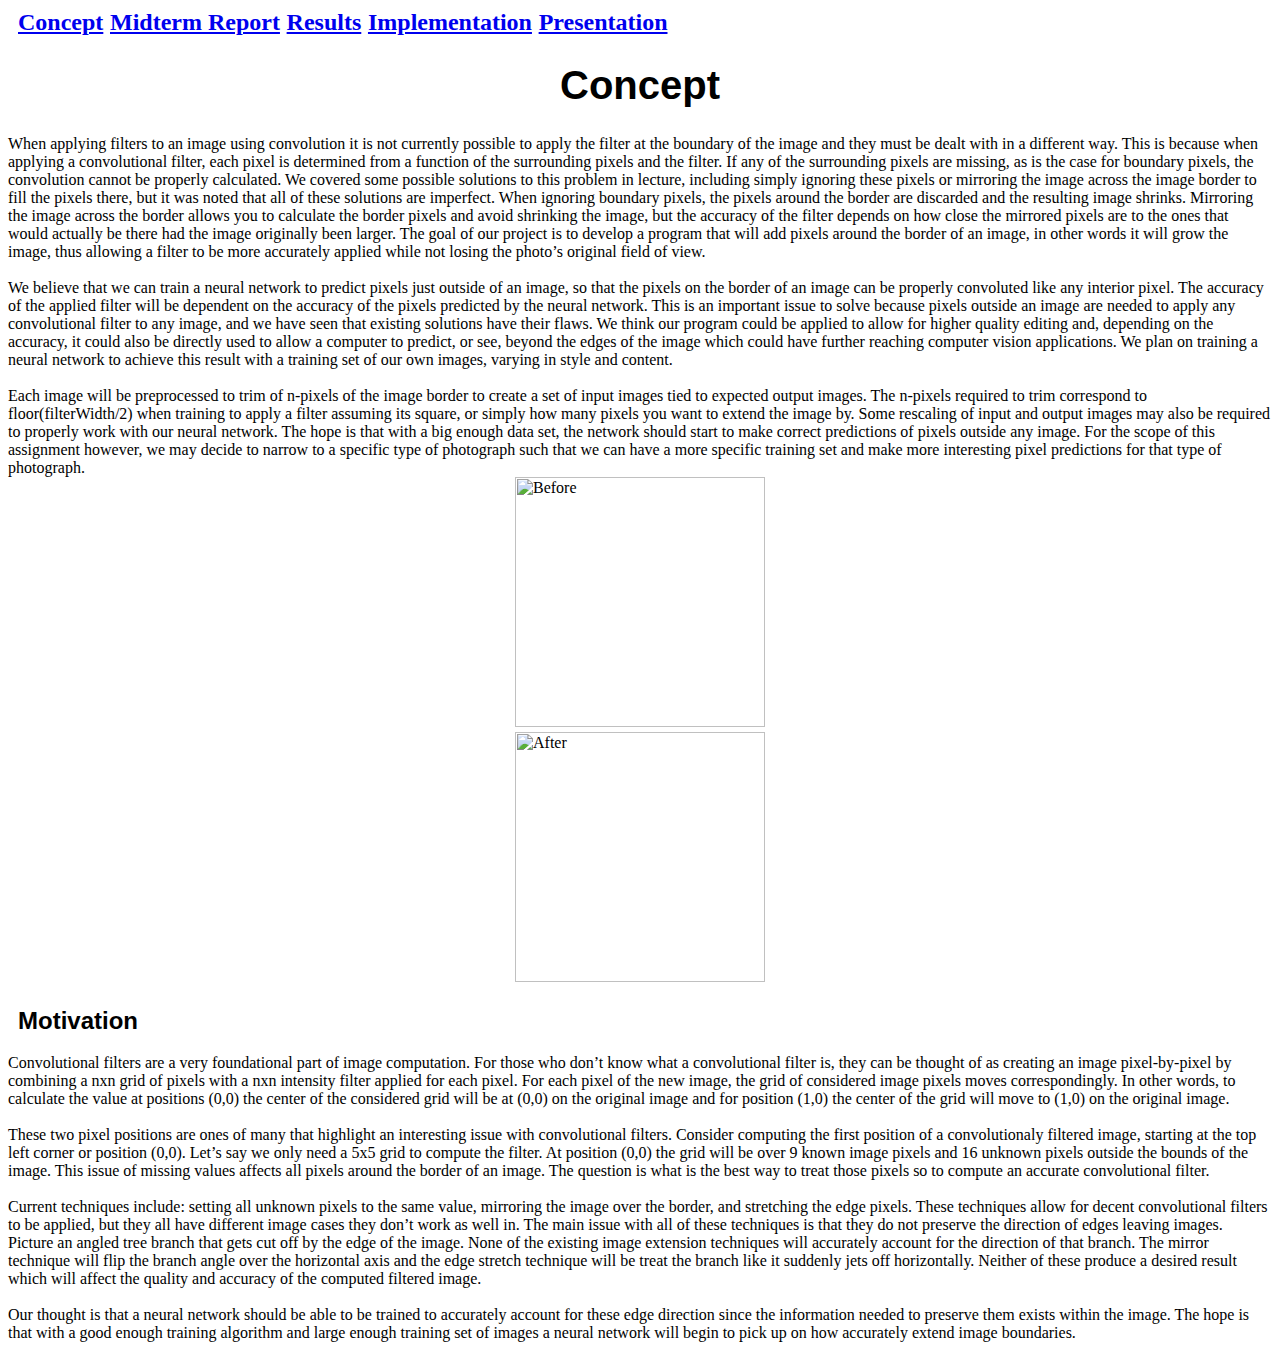
==== index.html @ 3b73cf61 "Update index.html" ====
<head>
    <meta charset="UTF-8">
    <title>Image-Expansion</title>
	<link rel="stylesheet" type="text/css" href="styles.css">
  </head>
<body>
<div class="toolbar-Concept">
<h2><a href="index.html">Concept</a> <a href="midtermreport.html">Midterm Report</a> <a href="Results.html">Results</a>  <a href="Implementation.html">Implementation</a> <a href="https://docs.google.com/presentation/d/1-cbVsg1f9plFdEAPed2oDzv_GU6rhc7mlWn1CGluCXA/edit?usp=sharingl">Presentation</a></h2>
</div>
<h1>Concept</h1>
When applying filters to an image using convolution it is not currently possible to apply the filter at the boundary of the image and they must be dealt with in a different way. This is because when applying a convolutional filter, each pixel is determined from a function of the surrounding pixels and the filter. If any of the surrounding pixels are missing, as is the case for boundary pixels, the convolution cannot be properly calculated. We covered some possible solutions to this problem in lecture, including simply ignoring these pixels or mirroring the image across the image border to fill the pixels there, but it was noted that all of these solutions are imperfect. When ignoring boundary pixels, the pixels around the border are discarded and the resulting image shrinks. Mirroring the image across the border allows you to calculate the border pixels and avoid shrinking the image, but the accuracy of the filter depends on how close the mirrored pixels are to the ones that would actually be there had the image originally been larger. The goal of our project is to develop a program that will add pixels around the border of an image, in other words it will grow the image, thus allowing a filter to be more accurately applied while not losing the photo’s original field of view. 
<br><br>
We believe that we can train a neural network to predict pixels just outside of an image, so that the pixels on the border of an image can be properly convoluted like any interior pixel. The accuracy of the applied filter will be dependent on the accuracy of the pixels predicted by the neural network. This is an important issue to solve because pixels outside an image are needed to apply any convolutional filter to any image, and we have seen that existing solutions have their flaws. We think our program could be applied to allow for higher quality editing and, depending on the accuracy, it could also be directly used to allow a computer to predict, or see, beyond the edges of the image which could have further reaching computer vision applications. We plan on training a neural network to achieve this result with a training set of our own images, varying in style and content. 
<br><br>
Each image will be preprocessed to trim of n-pixels of the image border to create a set of input images tied to expected output images. The n-pixels required to trim correspond to floor(filterWidth/2) when training to apply a filter assuming its square, or simply how many pixels you want to extend the image by. Some rescaling of input and output images may also be required to properly work with our neural network. The hope is that with a big enough data set, the network should start to make correct predictions of pixels outside any image. For the scope of this assignment however, we may decide to narrow to a specific type of photograph such that we can have a more specific training set and make more interesting pixel predictions for that type of photograph.<br>

<img src="Concept.png" alt="Before" class="images"> <img src="Concept2.png" alt="After" class="images">
<h2>Motivation</h2>

  Convolutional filters are a very foundational part of image computation. For those who don’t know what a convolutional filter is, they can be thought of as creating an image pixel-by-pixel by combining a nxn grid of pixels with a nxn intensity filter applied for each pixel. For each pixel of the new image, the grid of considered image pixels moves correspondingly. In other words, to calculate the value at positions (0,0) the center of the considered grid will be at (0,0) on the original image and for position (1,0) the center of the grid will move to (1,0) on the original image.<br><br>

  These two pixel positions are ones of many that highlight an interesting issue with convolutional filters. Consider computing the first position of a convolutionaly filtered image, starting at the top left corner or position (0,0). Let’s say we only need a 5x5 grid to compute the filter. At position (0,0) the grid will be over 9 known image pixels and 16 unknown pixels outside the bounds of the image. This issue of missing values affects all pixels around the border of an image. The question is what is the best way to treat those pixels so to compute an accurate convolutional filter.<br><br>

  Current techniques include: setting all unknown pixels to the same value, mirroring the image over the border, and stretching the edge pixels. These techniques allow for decent convolutional filters to be applied, but they all have different image cases they don’t work as well in. The main issue with all of these techniques is that they do not preserve the direction of edges leaving images. Picture an angled tree branch that gets cut off by the edge of the image. None of the existing image extension techniques will accurately account for the direction of that branch. The mirror technique will flip the branch angle over the horizontal axis and the edge stretch technique will be treat the branch like it suddenly jets off horizontally. Neither of these produce a desired result which will affect the quality and accuracy of the computed filtered image.<br><br>

  Our thought is that a neural network should be able to be trained to accurately account for these edge direction since the information needed to preserve them exists within the image. The hope is that with a good enough training algorithm and large enough training set of images a neural network will begin to pick up on how accurately extend image boundaries.

</body>
---- styles.css ----
h1 {
	font-family:sans-serif;
	color: black;
	text-align:center;
	font-size: 40px;
}
h2 {
	font-family: sans-serif;
	margin-left: 10px;
}
h3 {
	font-family: sans-serif;
	margin-left: 10px;
}
img {
	align: middle;	
}
p {
	font-family: Georgia, serif;
	margin-left:30px;
}
a {
	font-family: Georgia, serif;
	align-text:middle;
}
li {
	font-family: Georgia, serif;
}
.home-page {
	background-color: #ccffff;
}
.tv-page {
	background-color: #ffffb3;
}
.restaurant-page {
	background-color: #ffe6cc;
}
.book-page {
	background-color: #ccffcc;
}
.home-title{
	color:white;
}
.link {
	position:relative;
	display:flex;
}
.toolbar-home {
	background-image: linear-gradient( #66d9ff, #00ace6);
	padding-top:5px;
	padding-bottom:5px;
	box-shadow: 0px 5px 8px #aaaaaa;
}
.toolbar-book {
	background-image: linear-gradient(  #99ff99,  #33ff33);
	padding-top:5px;
	padding-bottom:5px;
	box-shadow: 0px 5px 8px #aaaaaa;
}
.toolbar-restaurant {
	background-image: linear-gradient( #ffd9b3, #ff8000);
	padding-top:5px;
	padding-bottom:5px;
	box-shadow: 0px 5px 8px #aaaaaa;
}
.toolbar-show {
	background-image: linear-gradient( #ffff80, #e6e600);
	padding-top:5px;
	padding-bottom:5px;
	box-shadow: 0px 5px 8px #aaaaaa;
}
.links {
	margin-bottom: 20px;
	margin-left:30px
}
.headshot {
	display: block;
    margin-left: auto;
    margin-right: auto;
    width: 250px;
}
.book {
	display: block;
    margin-left: auto;
    margin-right: auto;
    width: 250px;
	padding-bottom:5px;
}
.mango {
	display: block;
    margin-left: auto;
    margin-right: auto;
    width: 500px;
}
.images {
	display: block;
    margin-left: auto;
    margin-right: auto;
    width: 250px;
	padding-bottom:5px;
}
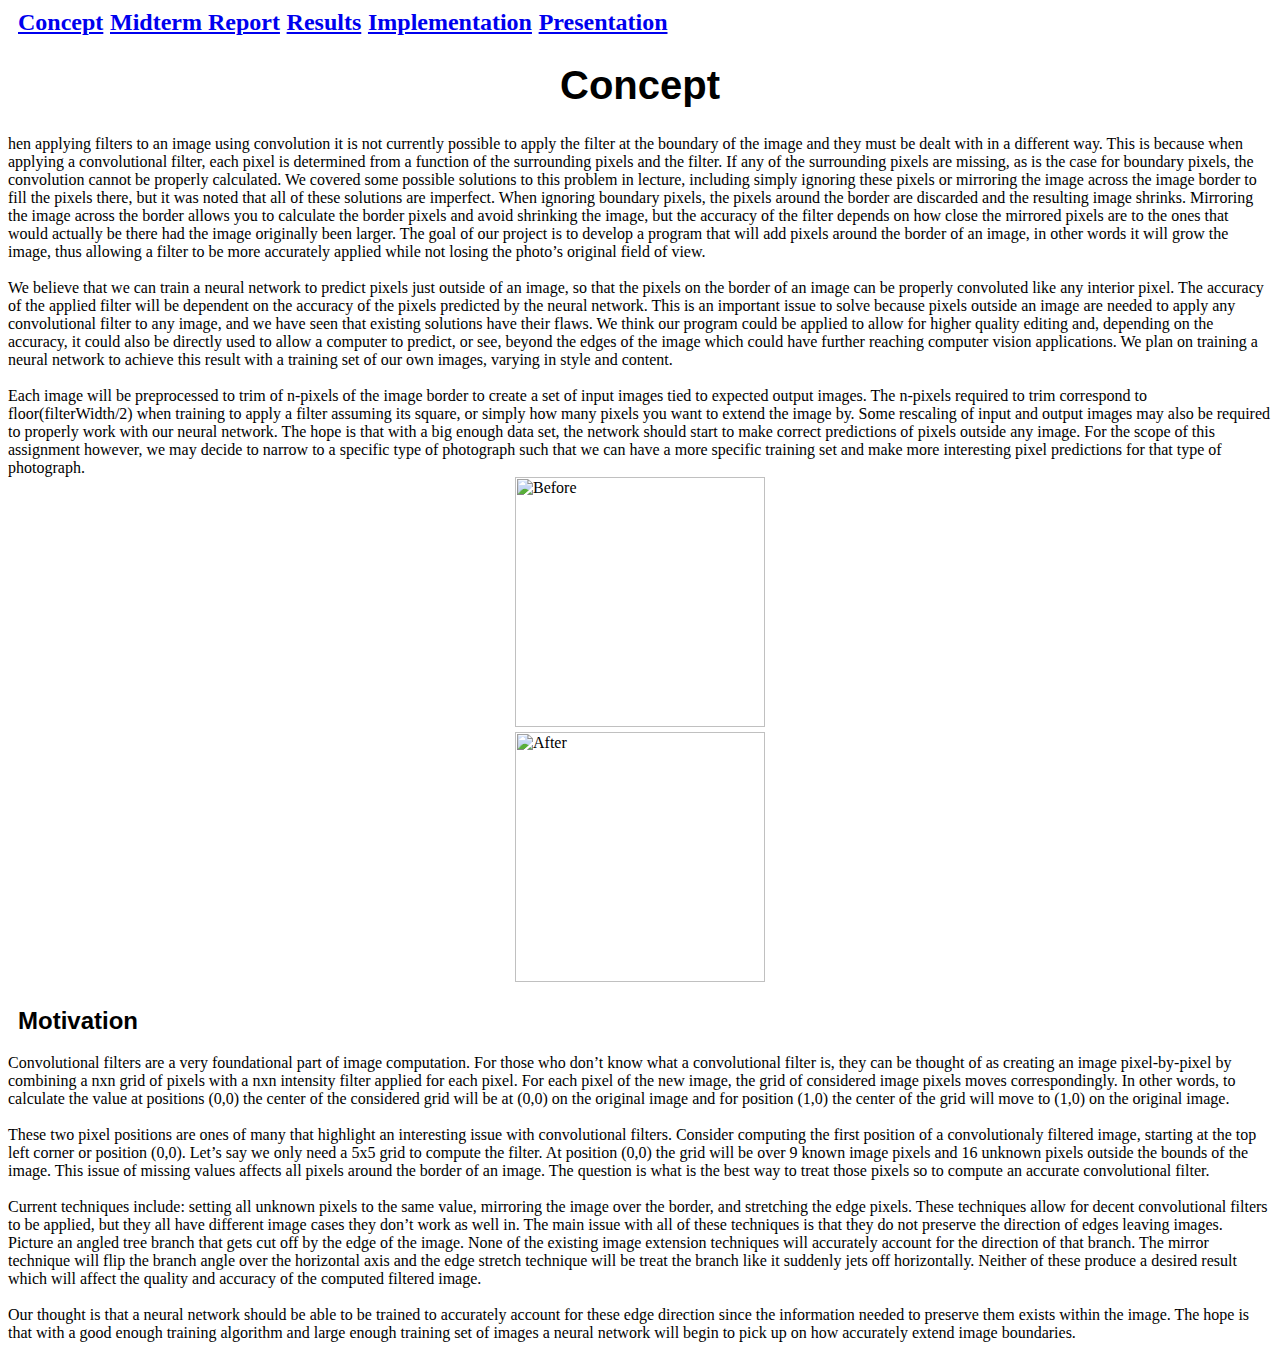
==== commit 6233cfed: "Update index.html" ====
--- a/index.html
+++ b/index.html
@@ -8,7 +8,7 @@
 <h2><a href="index.html">Concept</a> <a href="midtermreport.html">Midterm Report</a> <a href="Results.html">Results</a>  <a href="Implementation.html">Implementation</a> <a href="https://docs.google.com/presentation/d/1-cbVsg1f9plFdEAPed2oDzv_GU6rhc7mlWn1CGluCXA/edit?usp=sharingl">Presentation</a></h2>
 </div>
 <h1>Concept</h1>
-When applying filters to an image using convolution it is not currently possible to apply the filter at the boundary of the image and they must be dealt with in a different way. This is because when applying a convolutional filter, each pixel is determined from a function of the surrounding pixels and the filter. If any of the surrounding pixels are missing, as is the case for boundary pixels, the convolution cannot be properly calculated. We covered some possible solutions to this problem in lecture, including simply ignoring these pixels or mirroring the image across the image border to fill the pixels there, but it was noted that all of these solutions are imperfect. When ignoring boundary pixels, the pixels around the border are discarded and the resulting image shrinks. Mirroring the image across the border allows you to calculate the border pixels and avoid shrinking the image, but the accuracy of the filter depends on how close the mirrored pixels are to the ones that would actually be there had the image originally been larger. The goal of our project is to develop a program that will add pixels around the border of an image, in other words it will grow the image, thus allowing a filter to be more accurately applied while not losing the photo’s original field of view. 
+	hen applying filters to an image using convolution it is not currently possible to apply the filter at the boundary of the image and they must be dealt with in a different way. This is because when applying a convolutional filter, each pixel is determined from a function of the surrounding pixels and the filter. If any of the surrounding pixels are missing, as is the case for boundary pixels, the convolution cannot be properly calculated. We covered some possible solutions to this problem in lecture, including simply ignoring these pixels or mirroring the image across the image border to fill the pixels there, but it was noted that all of these solutions are imperfect. When ignoring boundary pixels, the pixels around the border are discarded and the resulting image shrinks. Mirroring the image across the border allows you to calculate the border pixels and avoid shrinking the image, but the accuracy of the filter depends on how close the mirrored pixels are to the ones that would actually be there had the image originally been larger. The goal of our project is to develop a program that will add pixels around the border of an image, in other words it will grow the image, thus allowing a filter to be more accurately applied while not losing the photo’s original field of view. 
 <br><br>
 We believe that we can train a neural network to predict pixels just outside of an image, so that the pixels on the border of an image can be properly convoluted like any interior pixel. The accuracy of the applied filter will be dependent on the accuracy of the pixels predicted by the neural network. This is an important issue to solve because pixels outside an image are needed to apply any convolutional filter to any image, and we have seen that existing solutions have their flaws. We think our program could be applied to allow for higher quality editing and, depending on the accuracy, it could also be directly used to allow a computer to predict, or see, beyond the edges of the image which could have further reaching computer vision applications. We plan on training a neural network to achieve this result with a training set of our own images, varying in style and content. 
 <br><br>
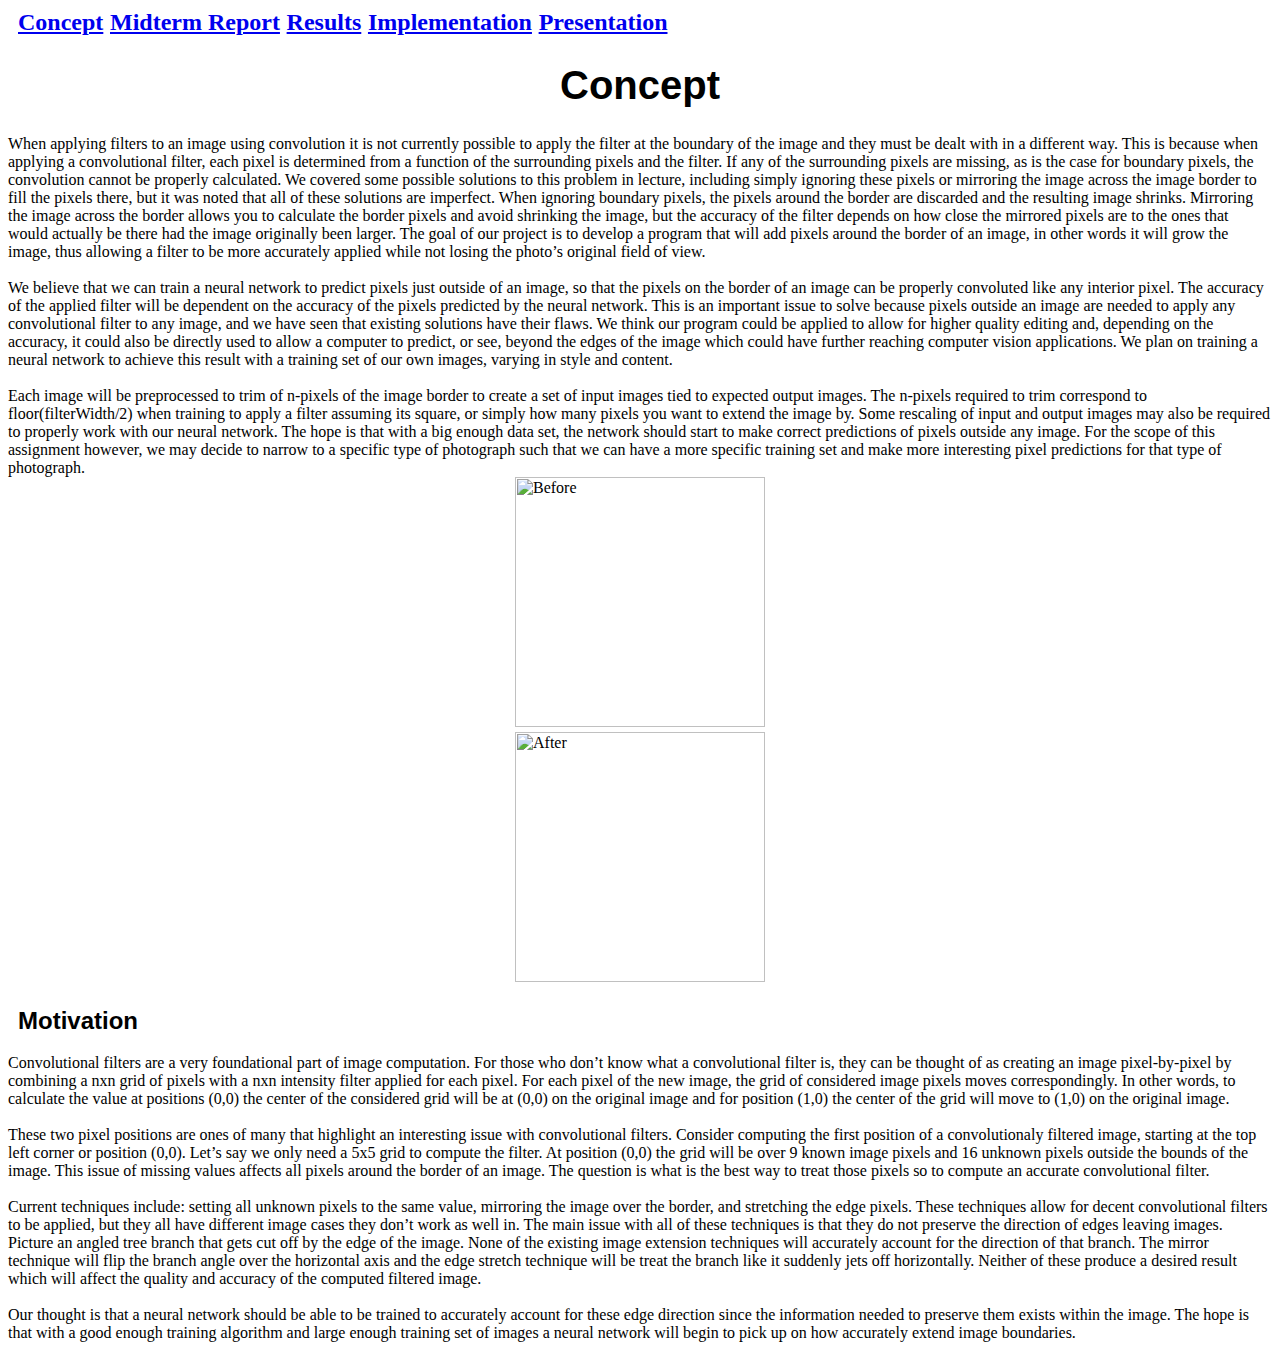
==== commit 65ec595a: "Update index.html" ====
--- a/index.html
+++ b/index.html
@@ -8,7 +8,7 @@
 <h2><a href="index.html">Concept</a> <a href="midtermreport.html">Midterm Report</a> <a href="Results.html">Results</a>  <a href="Implementation.html">Implementation</a> <a href="https://docs.google.com/presentation/d/1-cbVsg1f9plFdEAPed2oDzv_GU6rhc7mlWn1CGluCXA/edit?usp=sharingl">Presentation</a></h2>
 </div>
 <h1>Concept</h1>
-	hen applying filters to an image using convolution it is not currently possible to apply the filter at the boundary of the image and they must be dealt with in a different way. This is because when applying a convolutional filter, each pixel is determined from a function of the surrounding pixels and the filter. If any of the surrounding pixels are missing, as is the case for boundary pixels, the convolution cannot be properly calculated. We covered some possible solutions to this problem in lecture, including simply ignoring these pixels or mirroring the image across the image border to fill the pixels there, but it was noted that all of these solutions are imperfect. When ignoring boundary pixels, the pixels around the border are discarded and the resulting image shrinks. Mirroring the image across the border allows you to calculate the border pixels and avoid shrinking the image, but the accuracy of the filter depends on how close the mirrored pixels are to the ones that would actually be there had the image originally been larger. The goal of our project is to develop a program that will add pixels around the border of an image, in other words it will grow the image, thus allowing a filter to be more accurately applied while not losing the photo’s original field of view. 
+When applying filters to an image using convolution it is not currently possible to apply the filter at the boundary of the image and they must be dealt with in a different way. This is because when applying a convolutional filter, each pixel is determined from a function of the surrounding pixels and the filter. If any of the surrounding pixels are missing, as is the case for boundary pixels, the convolution cannot be properly calculated. We covered some possible solutions to this problem in lecture, including simply ignoring these pixels or mirroring the image across the image border to fill the pixels there, but it was noted that all of these solutions are imperfect. When ignoring boundary pixels, the pixels around the border are discarded and the resulting image shrinks. Mirroring the image across the border allows you to calculate the border pixels and avoid shrinking the image, but the accuracy of the filter depends on how close the mirrored pixels are to the ones that would actually be there had the image originally been larger. The goal of our project is to develop a program that will add pixels around the border of an image, in other words it will grow the image, thus allowing a filter to be more accurately applied while not losing the photo’s original field of view. 
 <br><br>
 We believe that we can train a neural network to predict pixels just outside of an image, so that the pixels on the border of an image can be properly convoluted like any interior pixel. The accuracy of the applied filter will be dependent on the accuracy of the pixels predicted by the neural network. This is an important issue to solve because pixels outside an image are needed to apply any convolutional filter to any image, and we have seen that existing solutions have their flaws. We think our program could be applied to allow for higher quality editing and, depending on the accuracy, it could also be directly used to allow a computer to predict, or see, beyond the edges of the image which could have further reaching computer vision applications. We plan on training a neural network to achieve this result with a training set of our own images, varying in style and content. 
 <br><br>
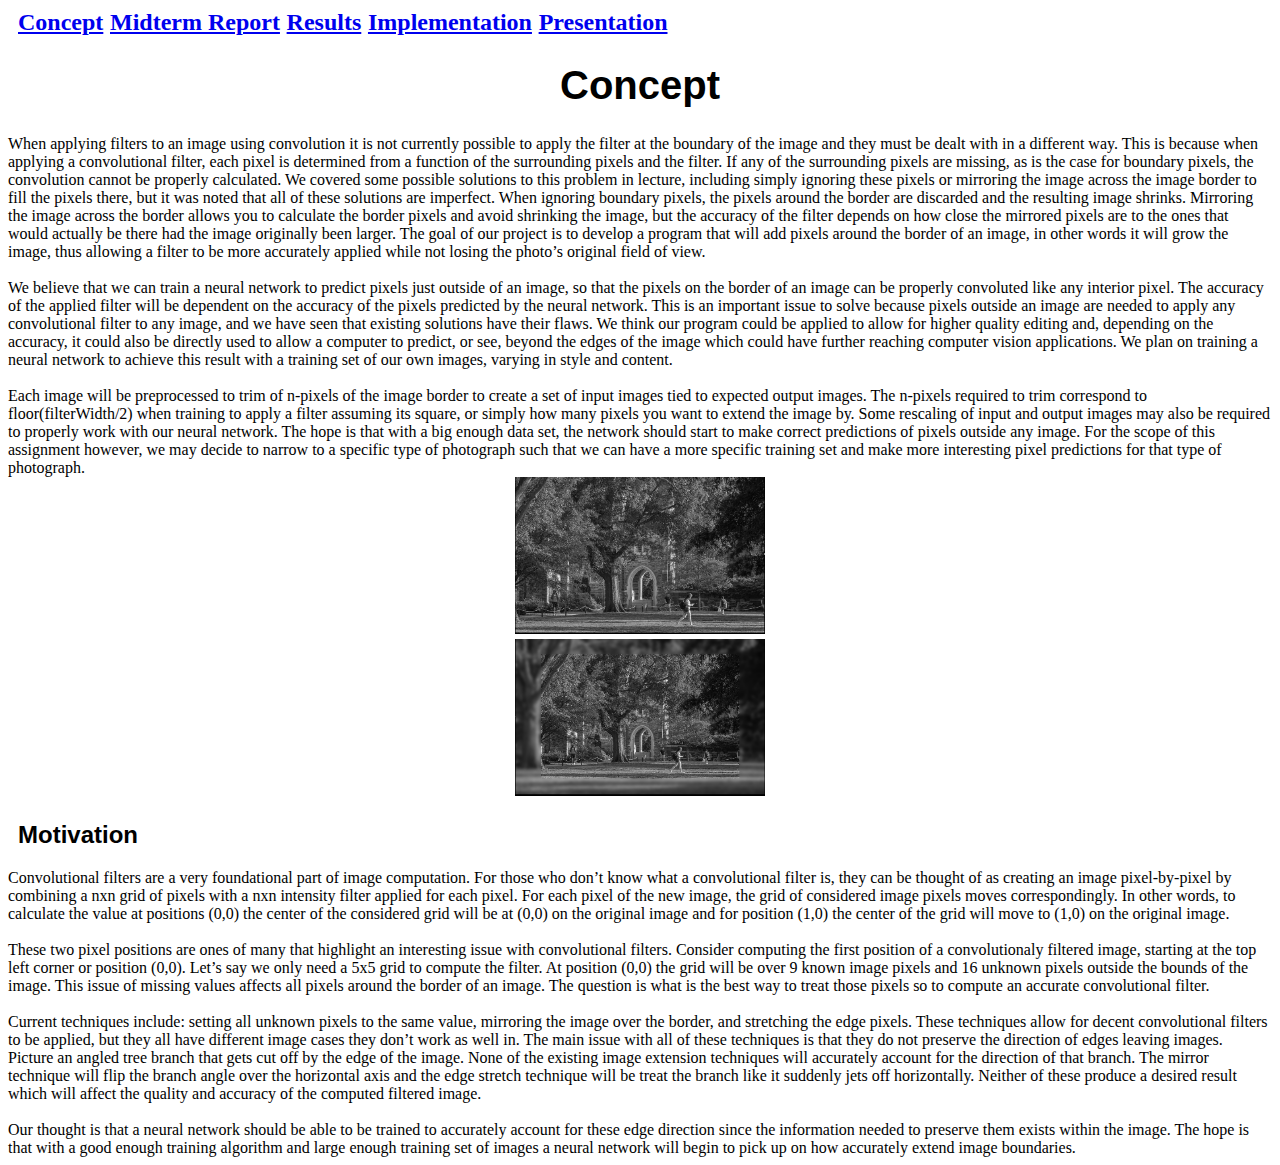
==== commit 2d6a6e45: "Update index.html" ====
--- a/index.html
+++ b/index.html
@@ -14,7 +14,7 @@
 <br><br>
 Each image will be preprocessed to trim of n-pixels of the image border to create a set of input images tied to expected output images. The n-pixels required to trim correspond to floor(filterWidth/2) when training to apply a filter assuming its square, or simply how many pixels you want to extend the image by. Some rescaling of input and output images may also be required to properly work with our neural network. The hope is that with a big enough data set, the network should start to make correct predictions of pixels outside any image. For the scope of this assignment however, we may decide to narrow to a specific type of photograph such that we can have a more specific training set and make more interesting pixel predictions for that type of photograph.<br>
 
-<img src="Concept.png" alt="Before" class="images"> <img src="Concept2.png" alt="After" class="images">
+<img src="Images/Capture.PNG" alt="Before" class="images"> <img src="Images/Capture2.PNG" alt="After" class="images">
 <h2>Motivation</h2>
 
   Convolutional filters are a very foundational part of image computation. For those who don’t know what a convolutional filter is, they can be thought of as creating an image pixel-by-pixel by combining a nxn grid of pixels with a nxn intensity filter applied for each pixel. For each pixel of the new image, the grid of considered image pixels moves correspondingly. In other words, to calculate the value at positions (0,0) the center of the considered grid will be at (0,0) on the original image and for position (1,0) the center of the grid will move to (1,0) on the original image.<br><br>
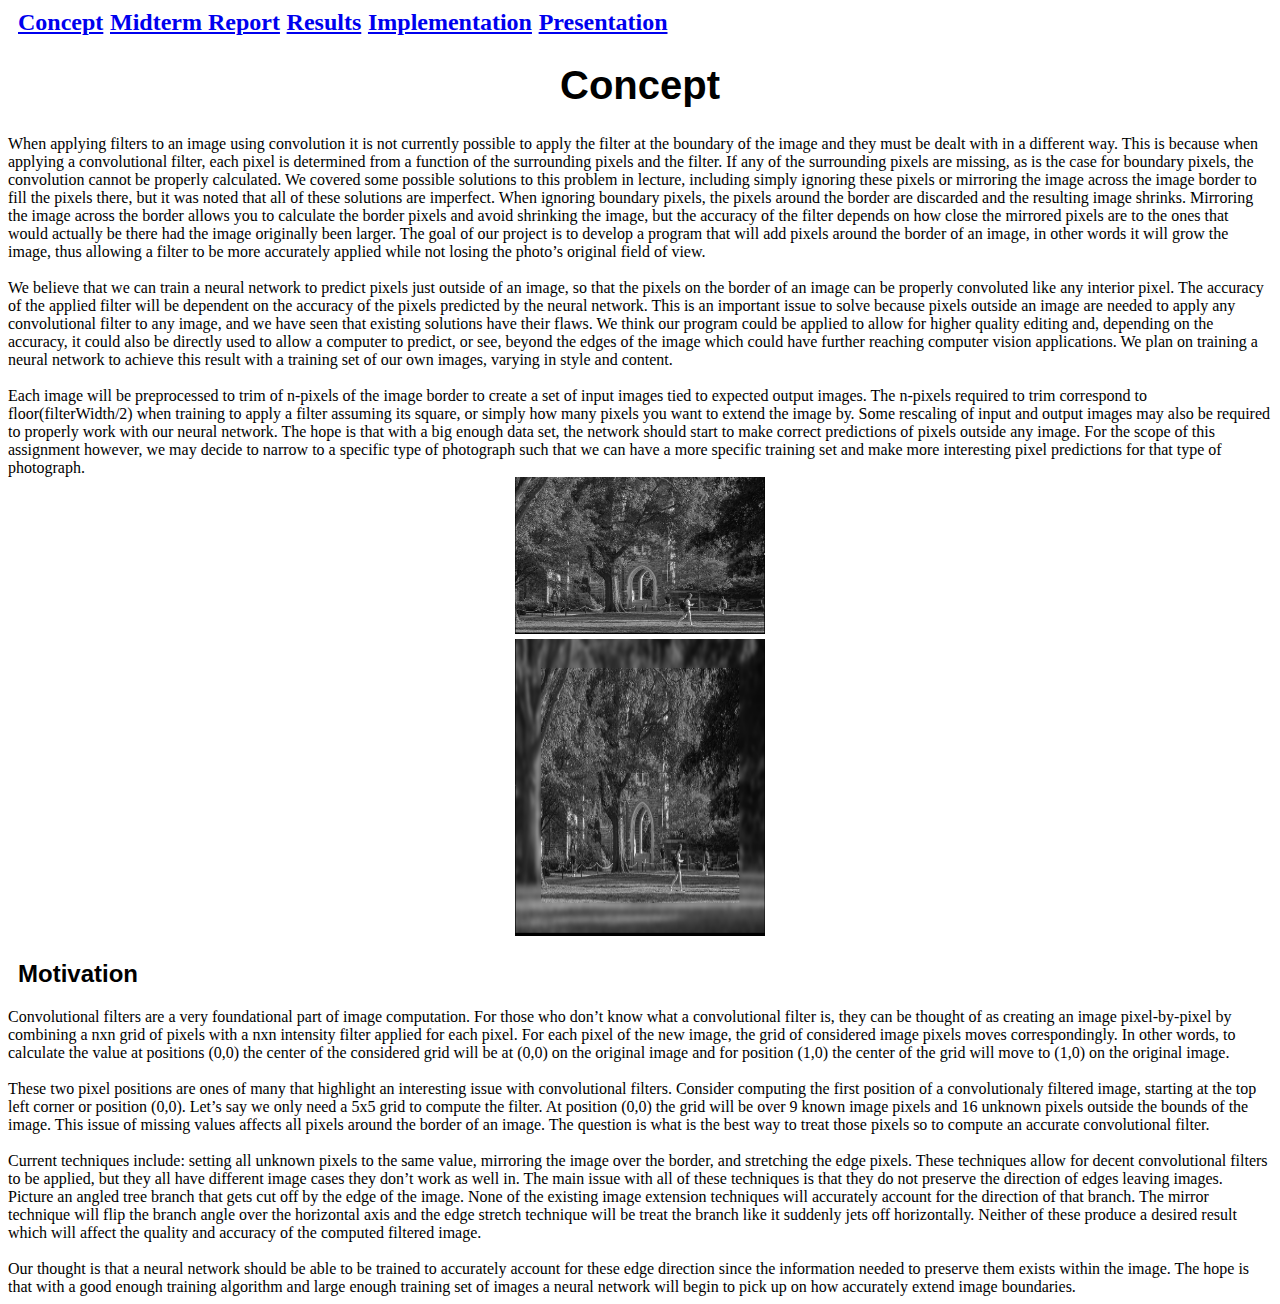
==== commit 56580eee: "Update index.html" ====
--- a/index.html
+++ b/index.html
@@ -14,7 +14,7 @@
 <br><br>
 Each image will be preprocessed to trim of n-pixels of the image border to create a set of input images tied to expected output images. The n-pixels required to trim correspond to floor(filterWidth/2) when training to apply a filter assuming its square, or simply how many pixels you want to extend the image by. Some rescaling of input and output images may also be required to properly work with our neural network. The hope is that with a big enough data set, the network should start to make correct predictions of pixels outside any image. For the scope of this assignment however, we may decide to narrow to a specific type of photograph such that we can have a more specific training set and make more interesting pixel predictions for that type of photograph.<br>
 
-<img src="Images/Capture.PNG" alt="Before" class="images"> <img src="Images/Capture2.PNG" alt="After" class="images">
+<img src="Images/Capture.PNG" alt="Before" class="images"> <img src="Images/Capture2.PNG" alt="After" class="images" height="297" width="473">
 <h2>Motivation</h2>
 
   Convolutional filters are a very foundational part of image computation. For those who don’t know what a convolutional filter is, they can be thought of as creating an image pixel-by-pixel by combining a nxn grid of pixels with a nxn intensity filter applied for each pixel. For each pixel of the new image, the grid of considered image pixels moves correspondingly. In other words, to calculate the value at positions (0,0) the center of the considered grid will be at (0,0) on the original image and for position (1,0) the center of the grid will move to (1,0) on the original image.<br><br>
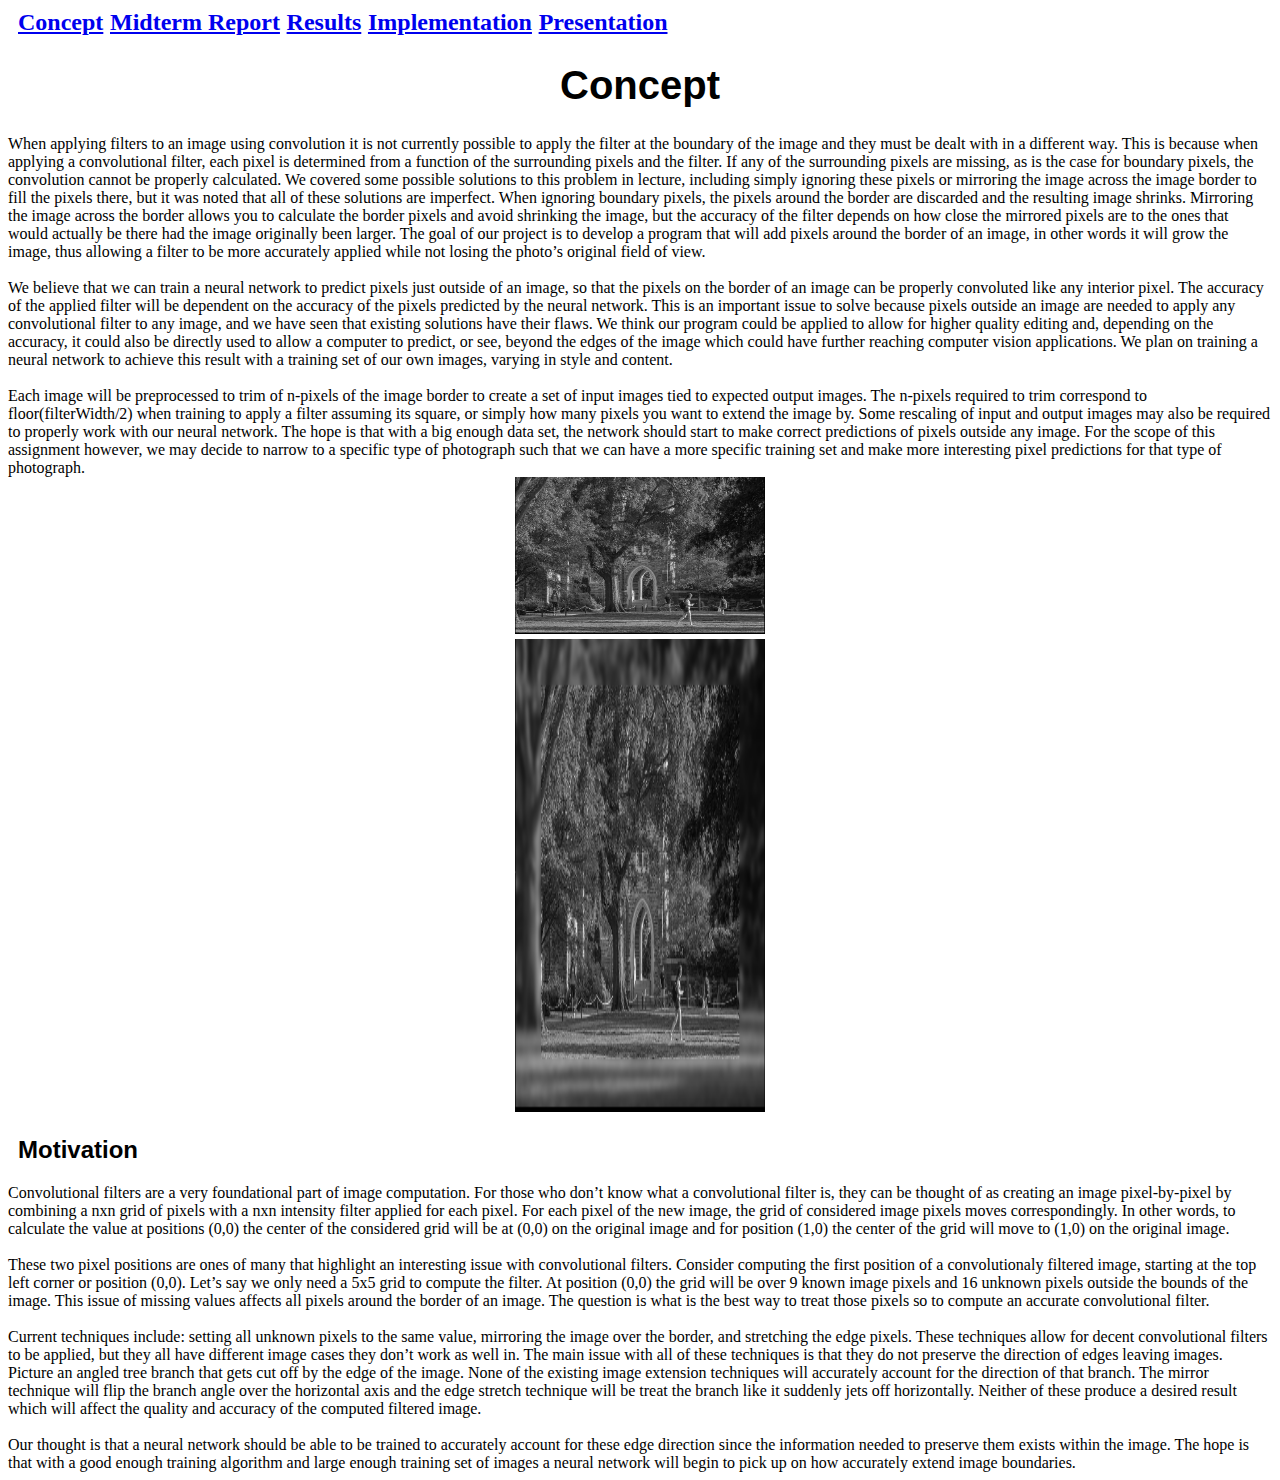
==== commit 634da98f: "Update index.html" ====
--- a/index.html
+++ b/index.html
@@ -14,7 +14,7 @@
 <br><br>
 Each image will be preprocessed to trim of n-pixels of the image border to create a set of input images tied to expected output images. The n-pixels required to trim correspond to floor(filterWidth/2) when training to apply a filter assuming its square, or simply how many pixels you want to extend the image by. Some rescaling of input and output images may also be required to properly work with our neural network. The hope is that with a big enough data set, the network should start to make correct predictions of pixels outside any image. For the scope of this assignment however, we may decide to narrow to a specific type of photograph such that we can have a more specific training set and make more interesting pixel predictions for that type of photograph.<br>
 
-<img src="Images/Capture.PNG" alt="Before" class="images"> <img src="Images/Capture2.PNG" alt="After" class="images" height="297" width="473">
+<img src="Images/Capture.PNG" alt="Before" class="images"> <img src="Images/Capture2.PNG" alt="After" class="images"  height="473" width="297">
 <h2>Motivation</h2>
 
   Convolutional filters are a very foundational part of image computation. For those who don’t know what a convolutional filter is, they can be thought of as creating an image pixel-by-pixel by combining a nxn grid of pixels with a nxn intensity filter applied for each pixel. For each pixel of the new image, the grid of considered image pixels moves correspondingly. In other words, to calculate the value at positions (0,0) the center of the considered grid will be at (0,0) on the original image and for position (1,0) the center of the grid will move to (1,0) on the original image.<br><br>
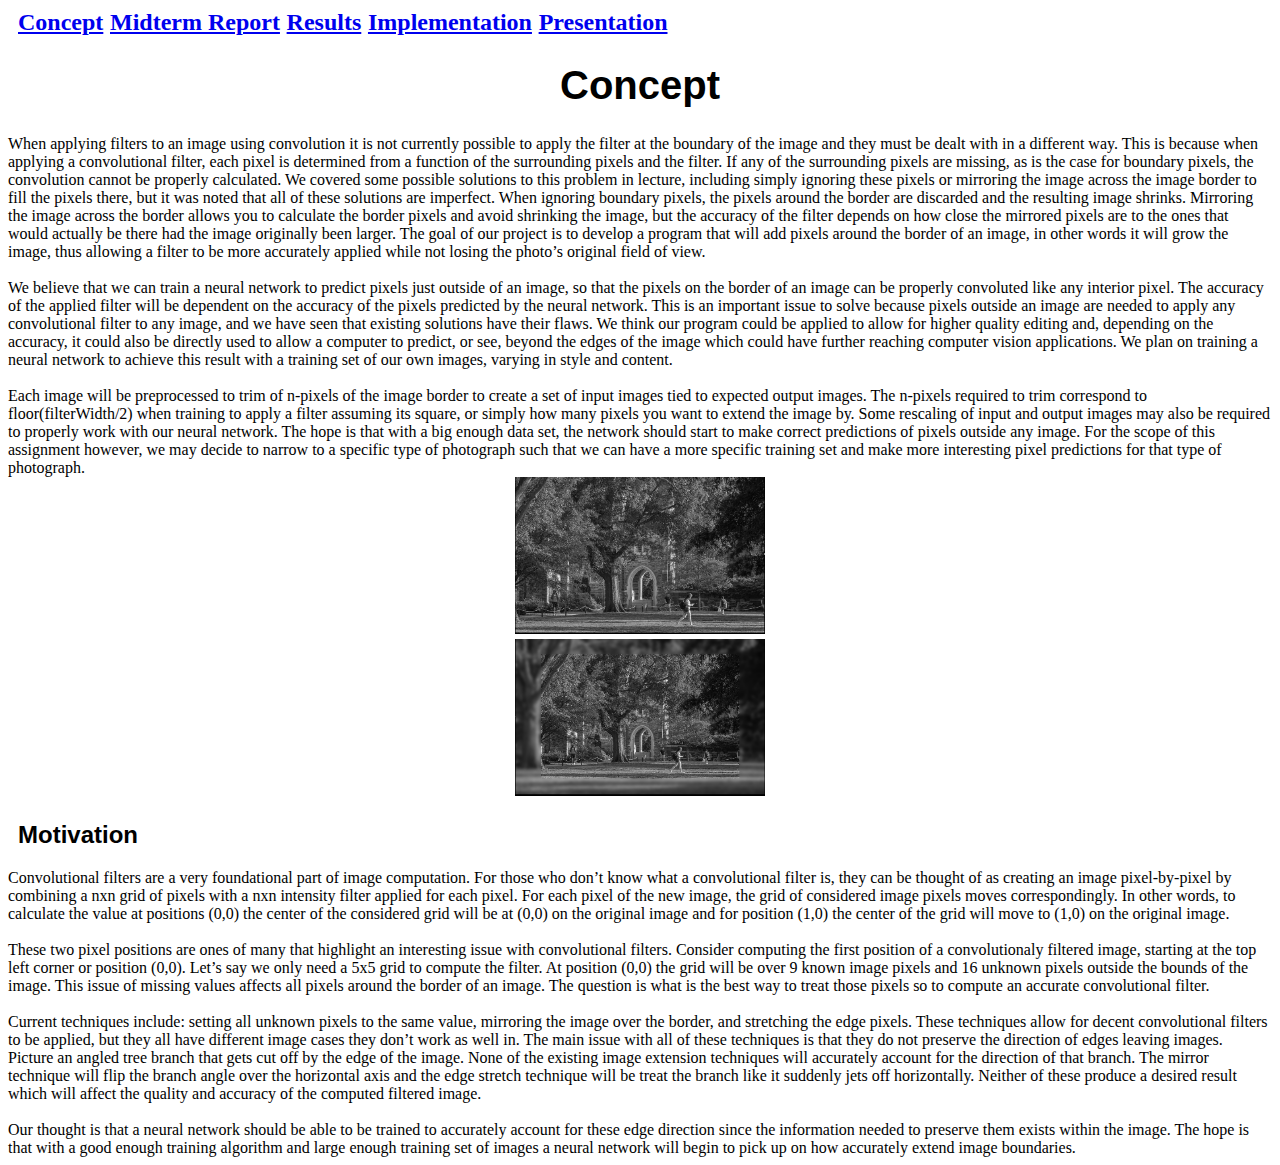
==== commit 02d4f7ce: "Update index.html" ====
--- a/index.html
+++ b/index.html
@@ -14,7 +14,7 @@
 <br><br>
 Each image will be preprocessed to trim of n-pixels of the image border to create a set of input images tied to expected output images. The n-pixels required to trim correspond to floor(filterWidth/2) when training to apply a filter assuming its square, or simply how many pixels you want to extend the image by. Some rescaling of input and output images may also be required to properly work with our neural network. The hope is that with a big enough data set, the network should start to make correct predictions of pixels outside any image. For the scope of this assignment however, we may decide to narrow to a specific type of photograph such that we can have a more specific training set and make more interesting pixel predictions for that type of photograph.<br>
 
-<img src="Images/Capture.PNG" alt="Before" class="images"> <img src="Images/Capture2.PNG" alt="After" class="images"  height="473" width="297">
+<img src="Images/Capture.PNG" alt="Before" class="images"> <img src="Images/Capture2.PNG" alt="After" class="images" >
 <h2>Motivation</h2>
 
   Convolutional filters are a very foundational part of image computation. For those who don’t know what a convolutional filter is, they can be thought of as creating an image pixel-by-pixel by combining a nxn grid of pixels with a nxn intensity filter applied for each pixel. For each pixel of the new image, the grid of considered image pixels moves correspondingly. In other words, to calculate the value at positions (0,0) the center of the considered grid will be at (0,0) on the original image and for position (1,0) the center of the grid will move to (1,0) on the original image.<br><br>
